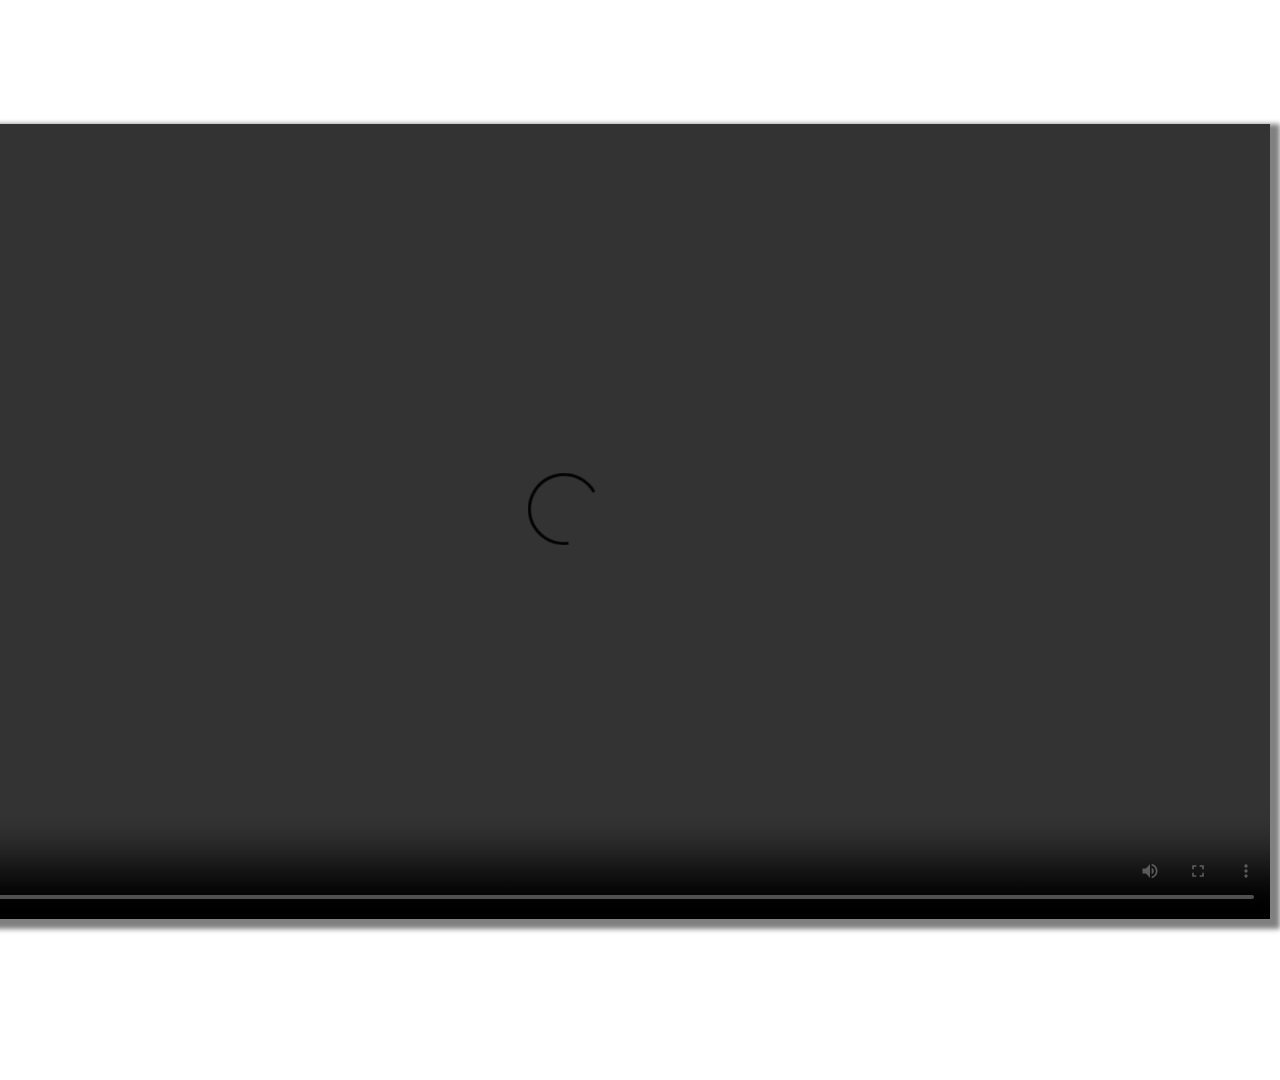
==== building.html @ 96d1fe0a "Initial commit" ====
<!doctype html>
<html>
<head>
    <meta charset="utf-8">

    <meta name="viewport" content="width=device-width, initial-scale=1">
    <title>서울시립과학관</title>
    <link rel="stylesheet" type="text/css" href="css/index.css">
    <link rel="stylesheet" type="text/css" href="css/floor.css">
    <link rel="stylesheet" type="text/css" href="css/moa.css">
    <link rel="stylesheet" type="text/css" href="css/video.css">
    <link rel="stylesheet" href="/css/w3.css">
    <style>
        @import url("css/index.css");
        @import url("css/floor.css");
        @import url("css/w3.css");

        html, body {
            font-family: 'hi';
        }
    </style>
    <script src="http://code.jquery.com/jquery-latest.js"></script>
    <link
            rel="stylesheet"
            href="https://cdnjs.cloudflare.com/ajax/libs/font-awesome/5.8.2/css/all.min.css"
    />
</head>

<body>
<div class="wrap">
    <div class="main_left">
        <div class="video">
            <video id="video" class="" value="0" src="video/building.MP4" width="100%" height="100%" autoplay controls>
            </video>
        </div>
    </div>

    <div class="main_right_nav">
        <ul>
            <li></li>
            <li style="margin-bottom: 50px;"><p>MAIN<br>MENU</p><a href="floor.html"><img src="img/층별안내.png"></a></li>
            <li><a href="building.html"><img src="img/빌딩포렌식.png"></a></li>
            <li><a href="outer.html"><img src="img/외관스캐닝.png"></a></li>
            <li><a href="moa.html"><img src="img/구조부재스캐닝.png"></a></li>
        </ul>
    </div>
</div><!--wrap-->

<script src="js/moa.js"></script>
<script>
    jQuery(function ($) {
        $("body").css("display", "none");
        $("body").fadeIn(1000);
    });
</script>
<script src="https://cdn.jsdelivr.net/npm/bootstrap@5.1.3/dist/js/bootstrap.bundle.min.js"
        integrity="sha384-ka7Sk0Gln4gmtz2MlQnikT1wXgYsOg+OMhuP+IlRH9sENBO0LRn5q+8nbTov4+1p"
        crossorigin="anonymous"></script>
</body>
</html>
---- css/index.css ----
@charset "utf-8";
/* CSS Document */


/*@font-face {*/
/*font-family: 'notosan';*/
/*    src: url('../font/NotoSansKR-Thin/woff') format('woff');*/
/*	src: url('../font/NotoSansKR-Regular/woff') format('woff');*/
/*	src: url('../font/NotoSansKR-Medium/woff') format('woff');*/
/*	src: url('../font/NotoSansKR-Light/woff') format('woff');*/
/*	src: url('../font/NotoSansKR-Bold/woff') format('woff');*/
/*	src: url('../font/NotoSansKR-Black/woff') format('woff');*/
/*    }*/

html,body,div,dl,dt,dd,ul,ol,li,h1,h2,h3,h4,h5,h6,pre,code,form,fieldset,legend,input,textarea,p,blockquote,th,td,img { margin:0; padding:0; }
/*html { width:1920px; height:1080px;}*/
/*body { font-weight:300; font-size:15px;}*/
li { list-style:none; }
img,fieldset { border:none; vertical-align:top; }
table { width:100%; border:0; border-spacing:0; border-collapse:collapse; }
caption { display:none; }
th,td { border:0; vertical-align:top; }
button { overflow:visible; padding:0; margin:0; border:0; cursor:pointer; }
hr.layout { display:none; }
a { text-decoration:none; color:#000;}
a:active { text-decoration:none; }
/*p { text-decoration:none; color:#000;font-family: 'Noto Sans KR', sans-serif;}*/
/*h2 { text-decoration:none; color:#000;font-family: 'Noto Sans KR', sans-serif;}*/


@font-face {
    font-family: 'hi';
    src: url('../font/Montserrat-VariableFont_wght.ttf');
}

@font-face {
    font-family: 'hi';
    src: url('../font/NotoSansKR-Regular.otf');
    unicode-range: U+AC00-D7A3;
}
---- css/floor.css ----
@charset "utf-8";
/* CSS Document */
@font-face {
    font-family: 'notosan_bold';
    src: url('../font/NotoSansKR-Bold.woff') format('woff');
    font-weight: normal;
    font-style: normal;
}
.wrap { position:absolute; width:1920px; height:1080px; left: 50%; margin-left: -960px;}
.main_left{width:92%; height: 1080px; float:left; background-image: url("../img/background.png");}
.main_left_box{margin-top:7%; margin-left:5%;}
.floor-left {width:75%;float:left;}
.floor-right {width:25%;float:right;}
.main_left_box:after {content:""; display:block; clear:both;}
.main_right_nav {background-color:#3b5e8b; width:8%;min-width:115px;float:right; height: 1080px}
.main_right_nav ul { padding-left:0; text-align:center;}
.main_right_nav li {color:#fff; font-weight:900;height:18%; min-height:145px;}
.main_right_nav li p {padding-bottom:40px;font-size:22px;}
.main_right_nav li a:hover img {opacity:0.8; transition:0.2s; transform: scale(1.05);}
.main_right_nav:after {content:""; display:block; clear:both;}
.floor-right:after {content:""; display:block; clear:both;}

.floor_intro {text-align:center; margin-top:20px; width:70%;}
.floor_intro .floor_intro_1 {width:30%; height:120px; vertical-align:middle; border-bottom:1px solid #ddd; }
.floor_intro .floor_intro_1 a {font-size:36px;font-weight:800;}
.floor_intro .floor_intro_1 a:hover {background:#333; color:#fff; padding:5px;}
.floor_intro .floor_intro_1 a:hover .floor_intro_2 {background:#eee;}
.floor_intro .floor_intro_2 {width:70%; height:120px; vertical-align:middle; border-bottom:1px solid #ddd; }
.floor_intro .floor_intro_2 p {font-size:13px;font-weight:300;}
.floor_intro .floor_intro_2 span {font-size:14px; line-height:30px; font-weight:600;}


.w3-modal-content .button_Group  {position: absolute; z-index:99; left:0; width:100%; top: 80%; text-align:center;}
.button_Group button {text-align:center; font-size:17px; font-weight:900; padding:1% 2%;margin: 10px; border-radius: 10%; color: white;}
.button_Group button:hover {opacity:0.9; transition:0.5s; font-weight:900;}


#modal_into {position: absolute; z-index:999; top:10%; left:0; width:100%; text-align:center; width:100%; }

.w3-pagination {border-bottom: 1px solid #eee;}
.w3-pagination li {float:left;margin:30px 10px;}
.w3-pagination li a {font-size:15px; padding:10px;}

#modal {width: 1000px}

.modal_title{
    background-color:#3b5e8b;
}

.modal_title h2{
    color: white;
}

.pillarButton{
    background-color: #7b24a3;
}
.pillarButton:hover{
    background-color: white;
    color: #7b24a3;
}

.pillarButton1{
    background-color: #7b24a3;;
}
.pillarButton1:hover{
    background-color: white;
    color: #7b24a3;
}

.pillarButton2{
    background-color: #7b24a3;
}
.pillarButton2:hover{
    background-color: white;
    color: #7b24a3;
}

.slabButton{
    background-color: #d42a26;
}
.slabButton:hover{
    background-color: white;
    color: #d42a26;
}

.boButton{
    background-color: #3db4c6;
}
.boButton:hover{
    background-color: white;
    color: #3db4c6;
}

.wallButton{
    background-color: #4473c5;
}
.wallButton:hover{
    background-color: white;
    color: #4473c5;
}

.skipButton{
    background-color: #333333;
}
.skipButton:hover{
    background-color: white;
    color: #333333;
}

.restartButton{
    background-color: #333333;
}
.restartButton:hover{
    background-color: white;
    color: #333333;
}

.backButton{
    background-color: #333333;
}
.backButton:hover{
    background-color: white;
    color: #333333;
}

#modal{
    position:absolute; width:1100px; left: 50%; margin-left: -550px;
}
---- css/moa.css ----
.card_main {
    width:95%;float:left; display: flex; flex-wrap: wrap;
}

.card{
    margin-right: 10px;
    margin-top: 10px;
    width: 380px;
    height: 300px;
}

.card a img{
    position: absolute; top:0; left: 0;
    width: 100%;
    height: 80%;
}

.card a:hover img {
    opacity:0.8;
    transition:0.2s;
    transform: scale(1.05);
    box-shadow: 0px 0px 20px #000;
}

.card-head{
    height: 80%;
}
.card-body{
    height: 20%;
}

.carousel-control-prev-icon{color: #3b5e8b}

.moa_title{
    width: 80%;
    height: 17%;
    margin-top: 7%;
    margin-left: 10%;
    box-shadow: 5px 5px 5px 5px gray;
}

.moa_title_bar{
    background-color:#3b5e8b;
}

.moa_title_sub{
    background-color:white;
}

.title{
    color: white;
    font-size: 30px;
}

.text_center{
    width: 100%;
    height: 50%;
    margin-top: 0%;
    margin-left: 0%;
    display: table;
    table-layout: fixed;
}

.text_center div{
    display: table-cell;
    text-align: center;
    vertical-align: middle;
}

.a_button{
    font-size: 20px;
}

.a_button:hover {
    color: #3b5e8b;
    font-size: 30px;
    opacity:0.8;
    transition:0.2s;
    transform: scale(1.05);
    /*box-shadow: 0px 0px 20px #000;*/
}

.floor_selected{
    color: #3b5e8b;
}

.moa_body{
    width: 80%;
    height: 50%;
    margin-top: 3%;
    margin-left: 10%;
}

.moa_item{
    /*border: 1px solid red;*/
    width: 25%;
    height: 100%;
    margin-top: 0%;
    padding-left: 1%;
    padding-right: 1%;
    padding-top: 1%;
    padding-bottom: 1%;
    float: left;
}

.moa_item_in{
    width: 100%;
    height: 100%;
    box-shadow: 5px 5px 5px 5px gray;
}

.moa_item_in:hover{
    opacity:0.8;
    transition:0.2s;
    transform: scale(1.05);
}

.moa_img{
    background-color: white;
    width: 100%;
    height: 50%;
    margin-top: 0%;
    margin-left: 0%;
}

.moa_img div a img{
    position: inherit;
    top:0; left: 0;
    width: 100%;
    height: 100%;
}

.moa_info{
    background-color: white;
    width: 100%;
    height: 40%;
    margin-top: 0%;
    margin-left: 0%;
}

.moa_info a{
    font-size: 30px;
}

.moa_buttons{
    background-color: lightgray;
    width: 100%;
    height: 10%;
    margin-top: 0%;
    margin-left: 0%;
}

.moa_button{
    width: 100%;
    height: 100%;
    margin-top: 0%;
    margin-left: 0%;
}
---- css/video.css ----
.video{
    width: 80%;
    height: 73.6%;
    margin-top: 7%;
    margin-left: 10%;
    box-shadow: 5px 5px 5px 5px gray;
}
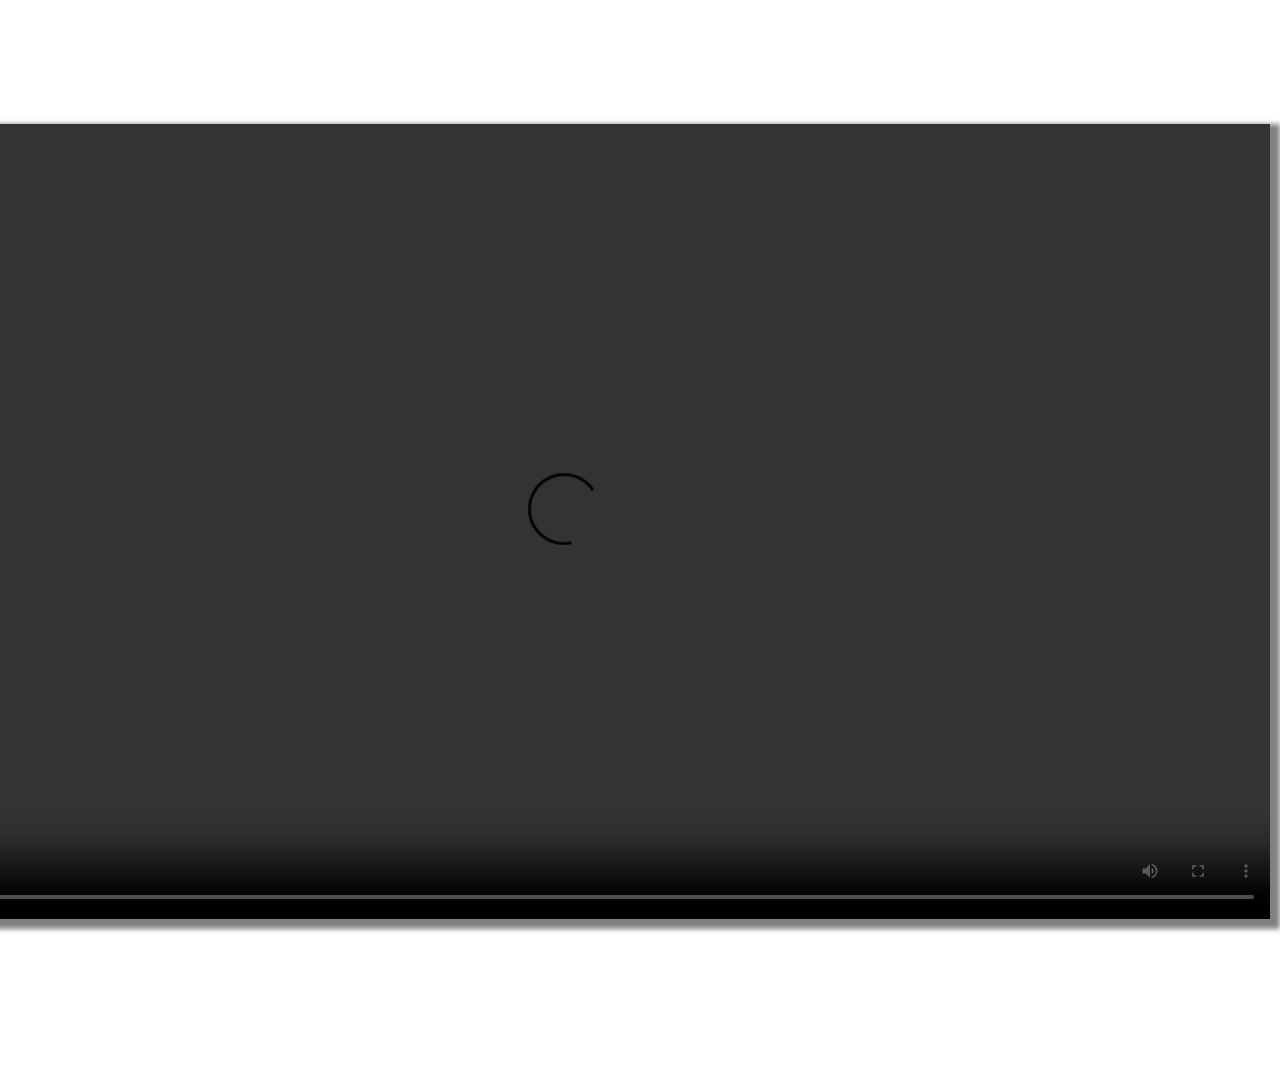
==== commit 69bc3f3a: "메인화면 수정 및 css 수정" ====
--- a/building.html
+++ b/building.html
@@ -37,11 +37,11 @@
 
     <div class="main_right_nav">
         <ul>
-            <li></li>
-            <li style="margin-bottom: 50px;"><p>MAIN<br>MENU</p><a href="floor.html"><img src="img/층별안내.png"></a></li>
-            <li><a href="building.html"><img src="img/빌딩포렌식.png"></a></li>
-            <li><a href="outer.html"><img src="img/외관스캐닝.png"></a></li>
-            <li><a href="moa.html"><img src="img/구조부재스캐닝.png"></a></li>
+            <li style="padding-top: 140px"><a href="main.html">MAIN<br/>MENU</a></li>
+            <li style="padding-top: 40px"><a href="floor.html"><img src="img/층별안내.png"></a></li>
+            <li style="padding-top: 40px"><a href="building.html"><img src="img/빌딩포렌식.png"></a></li>
+            <li style="padding-top: 40px"><a href="outer.html"><img src="img/외관스캐닝.png"></a></li>
+            <li style="padding-top: 40px"><a href="moa.html"><img src="img/구조부재스캐닝.png"></a></li>
         </ul>
     </div>
 </div><!--wrap-->
--- a/css/floor.css
+++ b/css/floor.css
@@ -15,6 +15,7 @@
 .main_right_nav {background-color:#3b5e8b; width:8%;min-width:115px;float:right; height: 1080px}
 .main_right_nav ul { padding-left:0; text-align:center;}
 .main_right_nav li {color:#fff; font-weight:900;height:18%; min-height:145px;}
+.main_right_nav li a {margin-top:40px;font-size:22px;}
 .main_right_nav li p {padding-bottom:40px;font-size:22px;}
 .main_right_nav li a:hover img {opacity:0.8; transition:0.2s; transform: scale(1.05);}
 .main_right_nav:after {content:""; display:block; clear:both;}
@@ -41,7 +42,7 @@
 .w3-pagination li {float:left;margin:30px 10px;}
 .w3-pagination li a {font-size:15px; padding:10px;}
 
-#modal {width: 1000px}
+#modal {width: 1000px; height: 810px}
 
 .modal_title{
     background-color:#3b5e8b;
@@ -107,6 +108,14 @@
     color: #333333;
 }
 
+.nextButton{
+    background-color:#3b5e8b;
+}
+.nextButton:hover{
+    background-color: white;
+    color: #3b5e8b;
+}
+
 .restartButton{
     background-color: #333333;
 }
